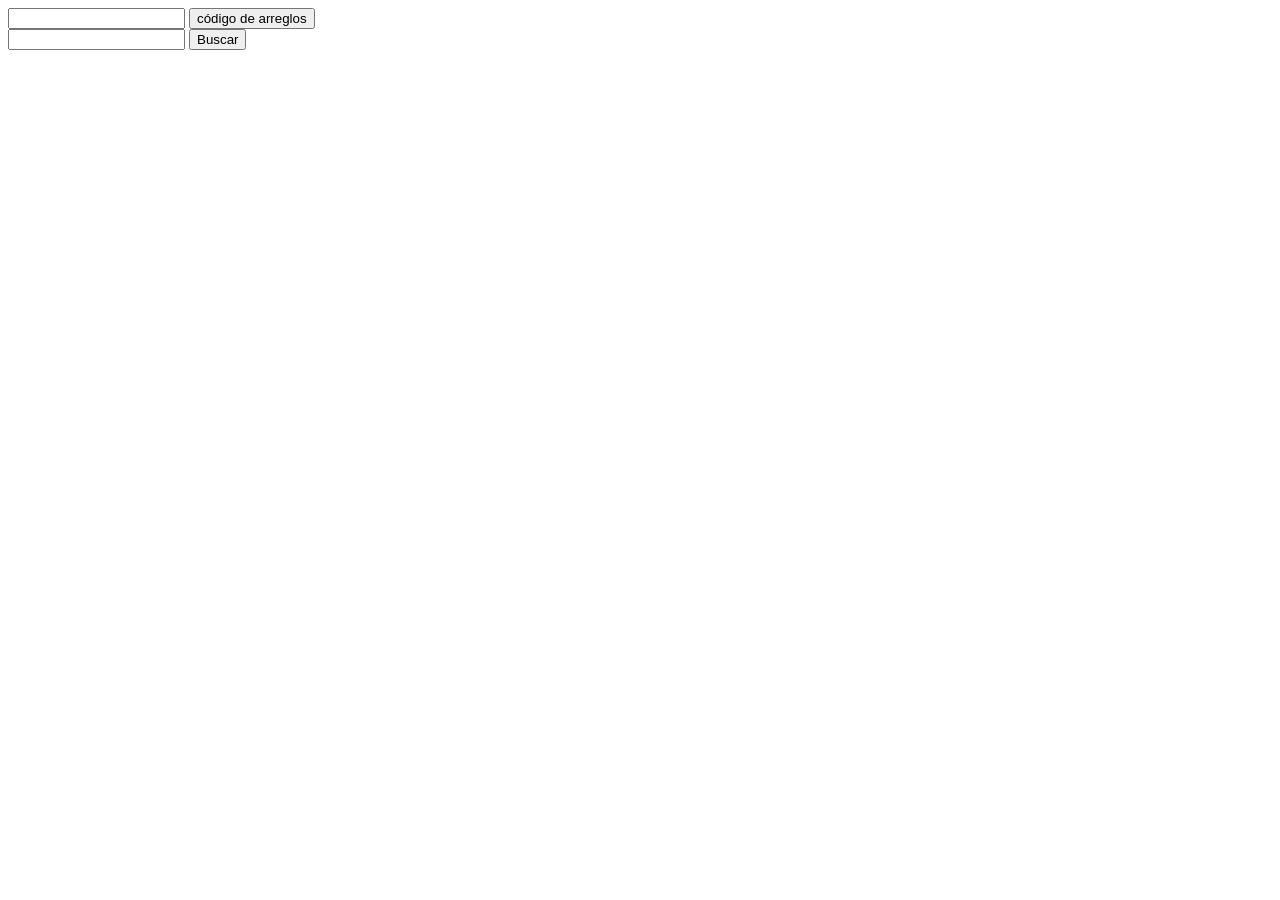
==== ARREGLOS/index.html @ c2d370c2 "actualizado" ====
<!DOCTYPE html>
<html lang="en">
<head>
    <meta charset="UTF-8">
    <meta name="viewport" content="width=device-width, initial-scale=1.0">
    <title>Document</title>
</head>
<body>
    
    <form action="" id="formArreglos">
        <input type="text" name="dato1" id="dato1">
        <button type="submit"> código de arreglos</button>
    </form>

    <input type="text" name="bus" id="bus">
    
    <button onclick="buscar()">Buscar</button>

    <script src="arreglos.js"></script>
     
</body>
</html>
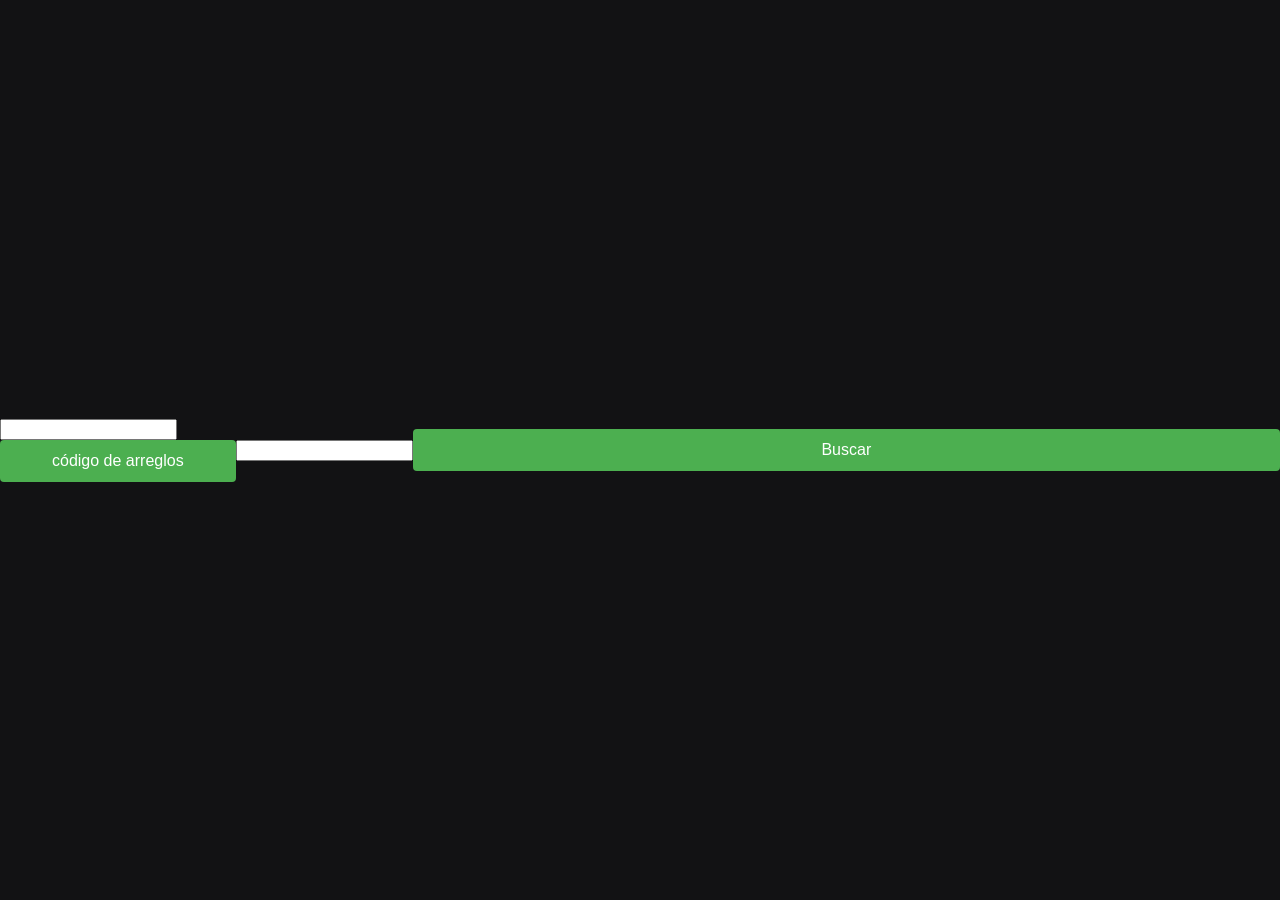
==== commit 2c85fbce: "actualizado" ====
--- a/ARREGLOS/index.html
+++ b/ARREGLOS/index.html
@@ -4,6 +4,7 @@
     <meta charset="UTF-8">
     <meta name="viewport" content="width=device-width, initial-scale=1.0">
     <title>Document</title>
+    <link rel="stylesheet" href="./miEstilo.css">
 </head>
 <body>
     
@@ -16,7 +17,7 @@
     
     <button onclick="buscar()">Buscar</button>
 
-    <script src="arreglos.js"></script>
+    <script src="./arreglos.js"></script>
      
 </body>
 </html>
--- a/ARREGLOS/miEstilo.css
+++ b/ARREGLOS/miEstilo.css
@@ -0,0 +1,57 @@
+  .avatar {
+            width: 100px;
+            height: 100px;
+            border-radius: 50%;
+            object-fit: cover;
+            border: 5px solid #19191a;
+        }
+       body {
+            margin: 0;
+            padding: 0;
+            height: 100vh; /* Ocupa toda la altura de la ventana */
+            display: flex;
+            justify-content: center; /* Centra horizontalmente */
+            align-items: center;     /* Centra verticalmente */
+            background-color: #121214; /* Fondo oscuro como tu imagen */
+            font-family: 'Segoe UI', Tahoma, Geneva, Verdana, sans-serif;
+            color: white;
+        }           
+      /* Estilos para agrandar el cuadro de la calculadora */
+    .tab {
+        border: 2px solid black;
+        border-radius: 8px; /* Bordes redondeados como en el diseño */
+        padding: 30px; /* Aumenta el espacio interno para un cuadro más grande */
+        width: 400px; /* Define un ancho específico más grande */
+        margin:  auto; /* Centra el cuadro horizontalmente */
+        box-shadow: 0px 4px 10px rgba(0,0,0,0.1); /* Añade una sombra suave */
+        background-color: rgb(62, 62, 62);
+    }
+    
+    /* Estilos para los campos de entrada */
+    input[type="number"] {
+        width: 100%; /* Ocupa todo el ancho disponible en la celda */
+        padding: 10px; /* Espacio interno para que sean más grandes */
+        font-size: 16px; /* Letra más grande */
+        border: 1px solid #ccc;
+        border-radius: 4px;
+        box-sizing: border-box; /* Asegura que el padding no afecte el ancho total */
+        margin-bottom: 15px; /* Espacio inferior */
+    }
+
+    /* Estilos para el botón */
+    button {
+        padding: 12px 20px; /* Botón más grande */
+        font-size: 16px; /* Letra del botón más grande */
+        background-color: #4CAF50; /* Color de fondo opcional */
+        color: white; /* Color de letra opcional */
+        border: none;
+        border-radius: 4px;
+        cursor: pointer;
+        width: 100%; /* Botón del mismo ancho que el cuadro */
+    }
+    
+    /* Estilos opcionales para los textos de las etiquetas */
+    td {
+        font-size: 16px; /* Letra de las etiquetas más grande */
+        padding-bottom: 10px;
+    }
